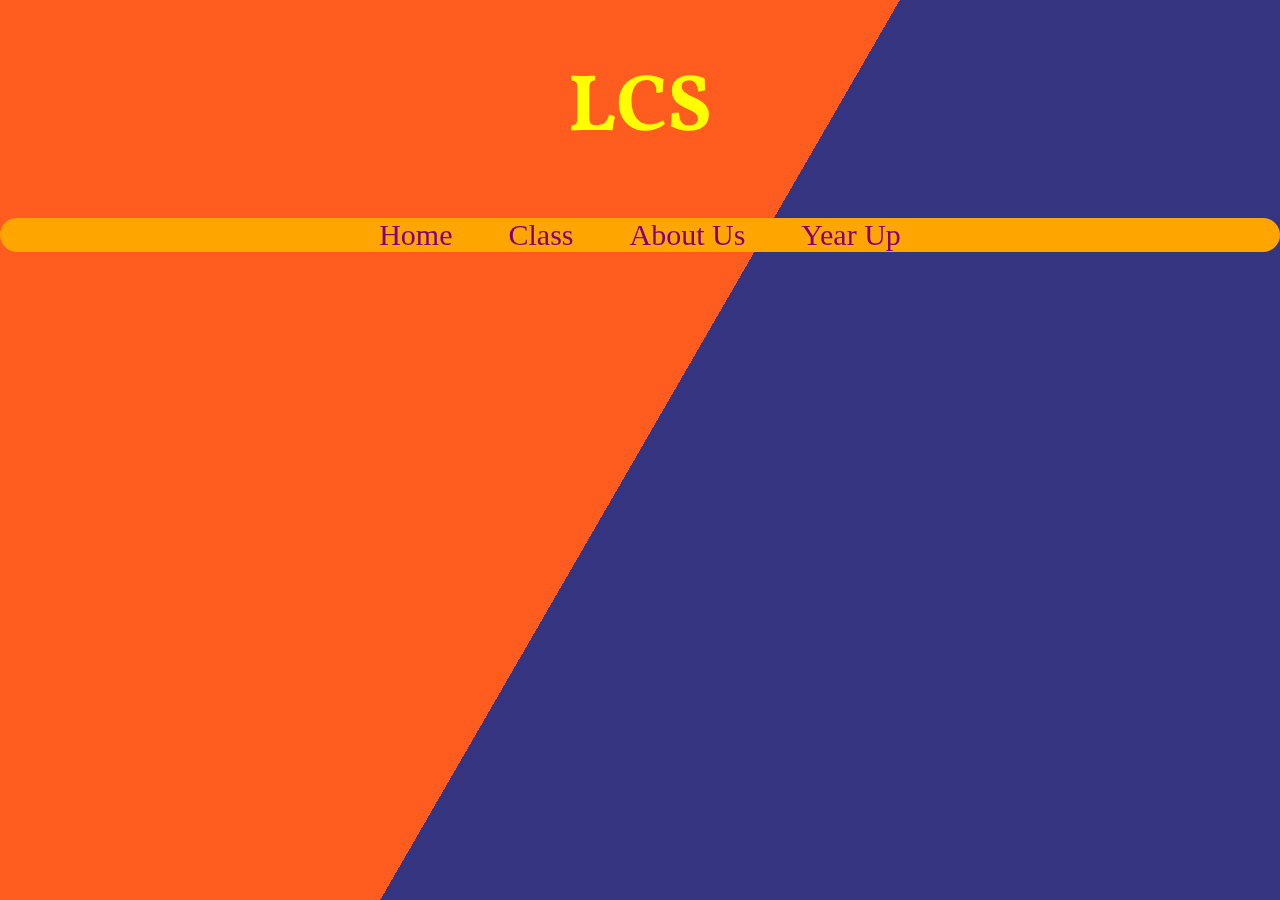
==== lcs.html @ 4f89c1e6 "first" ====
<!DOCTYPE html>
<html lang="en">
<head>
    <meta charset="UTF-8">
    <link rel="stylesheet" href="styles.css">
    <script src="app.js"></script>
    <link rel="stylesheet" href="animation.css">

    <meta name="viewport" content="width=device-width, initial-scale=1.0">
    <title>Document</title>
</head>
<body>
    <header>
    <h1 class="tracking-in-contract">LCS</h1>
    </header>

    <div class="topnav">
        <a class="active" href="#home">Home</a>
        <a href="#news">Class</a>
        <a href="#contact">About Us</a>
        <a href="#about">Year Up</a>
      </div>
<div class="bg"></div>
<div class="bg bg2"></div>
<div class="bg bg3"></div>


    
</body>
</html>
---- styles.css ----
@import url('https://fonts.googleapis.com/css2?family=Vollkorn&display=swap');
body{
   
   

}




h1{
    text-align: center;
    font-family: 'Vollkorn', serif;
    font-size: 5em;
    color: yellow;
}



.topnav a {
    color: purple;
    padding: 20px 26px;
    text-decoration: none;
    font-size: 17px;
    width: 100%;
    font-size: 30px;
  }
.topnav a:hover {
    background-color: purple;
    
    
  }
.topnav {
    background-color: orange;
    overflow: hidden;
    text-align: center;
    border-radius: 30px;

  }

/* <!--- backgorund ---> */
html {
    height:100%;
  }
  
  body {
    margin:0;
  }
  
  .bg {
    animation:slide 3s ease-in-out infinite alternate;
    background-image: linear-gradient(-60deg, #191970

    50%, #FF4500
    50%);
    bottom:0;
    left:-50%;
    opacity:.5;
    position:fixed;
    right:-50%;
    top:0;
    z-index:-1;
  }
  
  .bg2 {
    animation-direction:alternate-reverse;
    animation-duration:4s;
  }
  
  .bg3 {
    animation-duration:5s;
  }
  
  
  
  
  @keyframes slide {
    0% {
      transform:translateX(-25%);
    }
    100% {
      transform:translateX(25%);
    }
  }
/* <!--- backgorund ---> */
---- animation.css ----
@-webkit-keyframes tracking-in-contract {
    0% {
      letter-spacing: 1em;
      opacity: 0;
    }
    40% {
      opacity: 0.6;
    }
    100% {
      letter-spacing: normal;
      opacity: 1;
    }
  }
  @keyframes tracking-in-contract {
    0% {
      letter-spacing: 1em;
      opacity: 0;
    }
    40% {
      opacity: 0.6;
    }
    100% {
      letter-spacing: normal;
      opacity: 1;
    }
  }
  .tracking-in-contract {
	-webkit-animation: tracking-in-contract 2s cubic-bezier(0.215, 0.610, 0.355, 1.000) both;
	        animation: tracking-in-contract 2s cubic-bezier(0.215, 0.610, 0.355, 1.000) both;
}
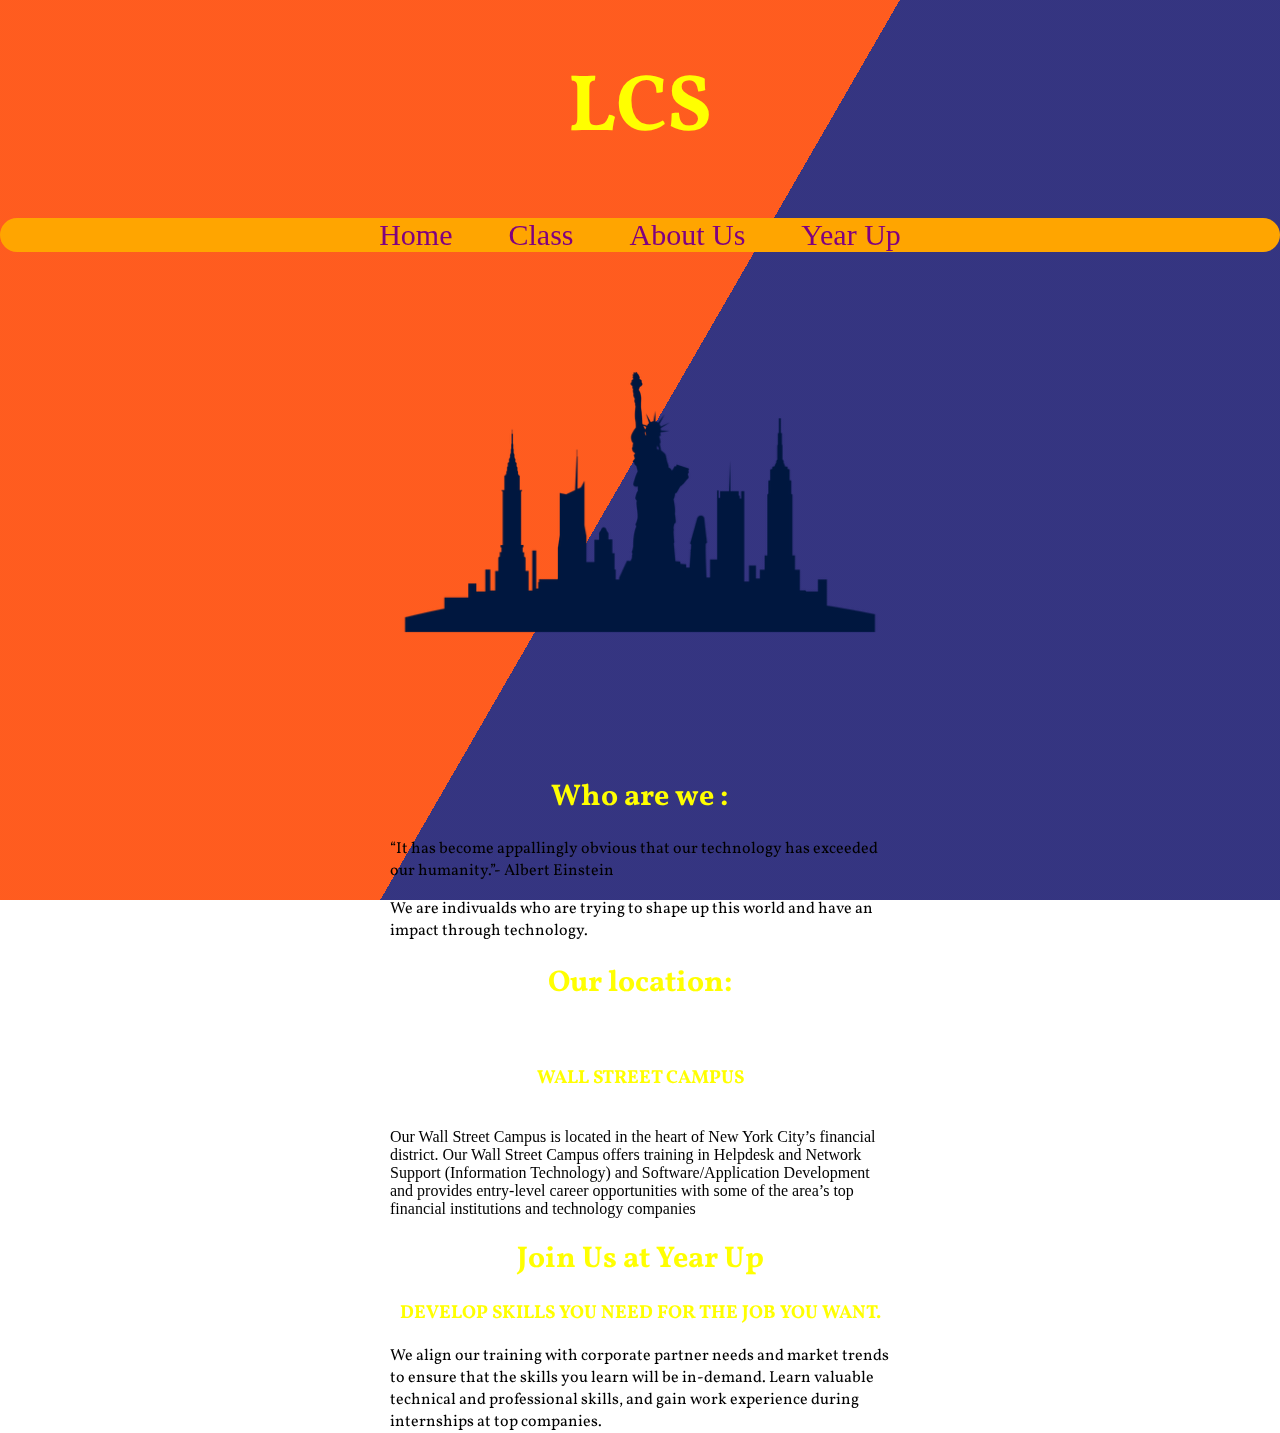
==== commit 5fcb845a: "update" ====
--- a/lcs.html
+++ b/lcs.html
@@ -23,6 +23,28 @@
 <div class="bg"></div>
 <div class="bg bg2"></div>
 <div class="bg bg3"></div>
+<div class="content">
+    <img src="nySkyline.png">
+    <h1>Who are we :</h1>
+    <p>“It has become appallingly obvious that our technology has exceeded our humanity.”- Albert Einstein</p>
+    <p>We are indivualds who are trying to shape up this world and have an impact through technology.</p>
+    <h1>Our location:</h1> <p><br><h3> WALL STREET CAMPUS</h3><br>
+        Our Wall Street Campus is located in the heart of New York City’s 
+        financial district. Our Wall Street Campus offers training 
+        in Helpdesk and Network Support (Information Technology) 
+        and Software/Application Development and provides 
+        entry-level career opportunities 
+        with some of the area’s top financial institutions and 
+        technology companies</p>
+
+    <h1>Join Us at Year Up</h1>
+    <h3>DEVELOP SKILLS YOU NEED FOR THE JOB YOU WANT.</h3>
+    <p>We align our training with corporate partner needs and 
+        market trends to ensure that the skills you learn 
+        will be in-demand. Learn valuable technical and 
+        professional skills, and gain work experience during 
+        internships at top companies.</p>
+</div>
 
 
     
--- a/styles.css
+++ b/styles.css
@@ -15,7 +15,12 @@
     color: yellow;
 }
 
-
+h3{
+  text-align: center;
+    font-family: 'Vollkorn', serif;
+    
+    color: yellow;
+}
 
 .topnav a {
     color: purple;
@@ -26,7 +31,7 @@
     font-size: 30px;
   }
 .topnav a:hover {
-    background-color: purple;
+    background-color: lightgray;
     
     
   }
@@ -38,6 +43,21 @@
 
   }
 
+.content{
+    max-width: 500px;
+    margin: auto;
+    
+  }
+
+
+  .content h1{
+    font-size: 30px;
+  }
+
+  .content p{
+    font-family: 'Vollkorn', sans-serif;
+
+  }
 /* <!--- backgorund ---> */
 html {
     height:100%;
@@ -47,6 +67,10 @@
     margin:0;
   }
   
+  .content img{
+    width: 100%;
+    
+  }
   .bg {
     animation:slide 3s ease-in-out infinite alternate;
     background-image: linear-gradient(-60deg, #191970
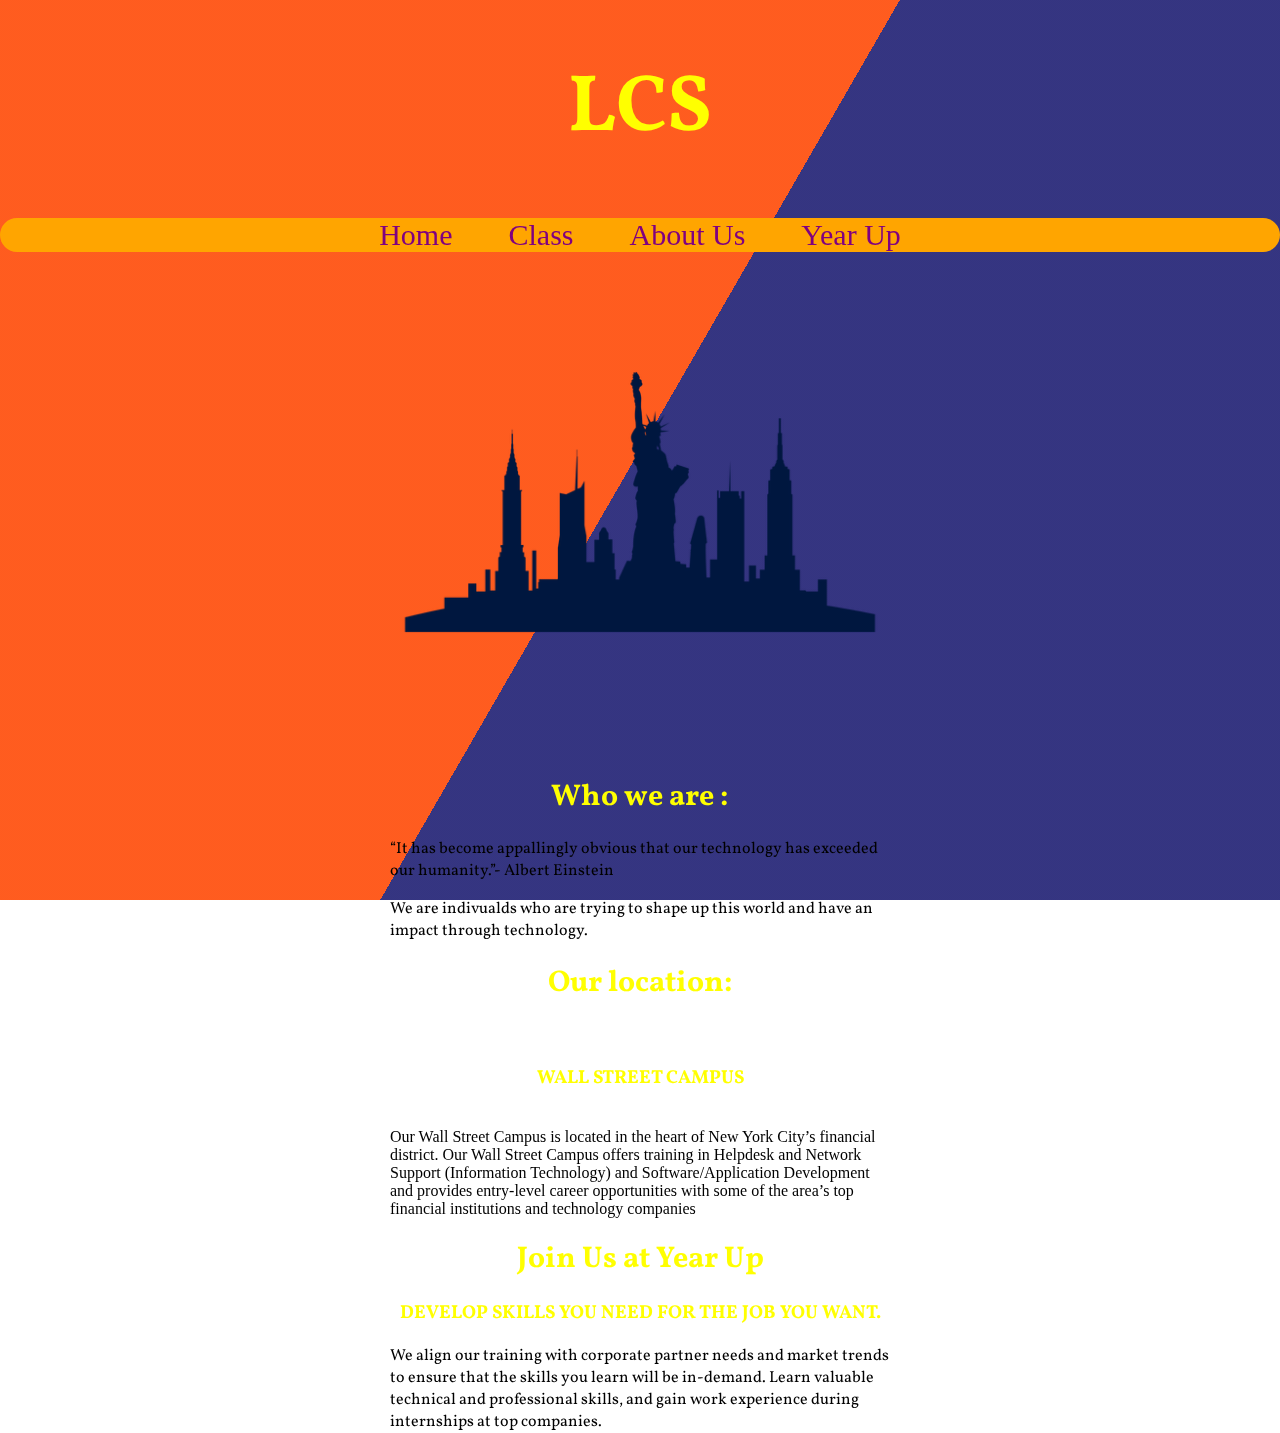
==== commit fcf10fcc: "latest update" ====
--- a/lcs.html
+++ b/lcs.html
@@ -25,7 +25,7 @@
 <div class="bg bg3"></div>
 <div class="content">
     <img src="nySkyline.png">
-    <h1>Who are we :</h1>
+    <h1>Who we are :</h1>
     <p>“It has become appallingly obvious that our technology has exceeded our humanity.”- Albert Einstein</p>
     <p>We are indivualds who are trying to shape up this world and have an impact through technology.</p>
     <h1>Our location:</h1> <p><br><h3> WALL STREET CAMPUS</h3><br>
